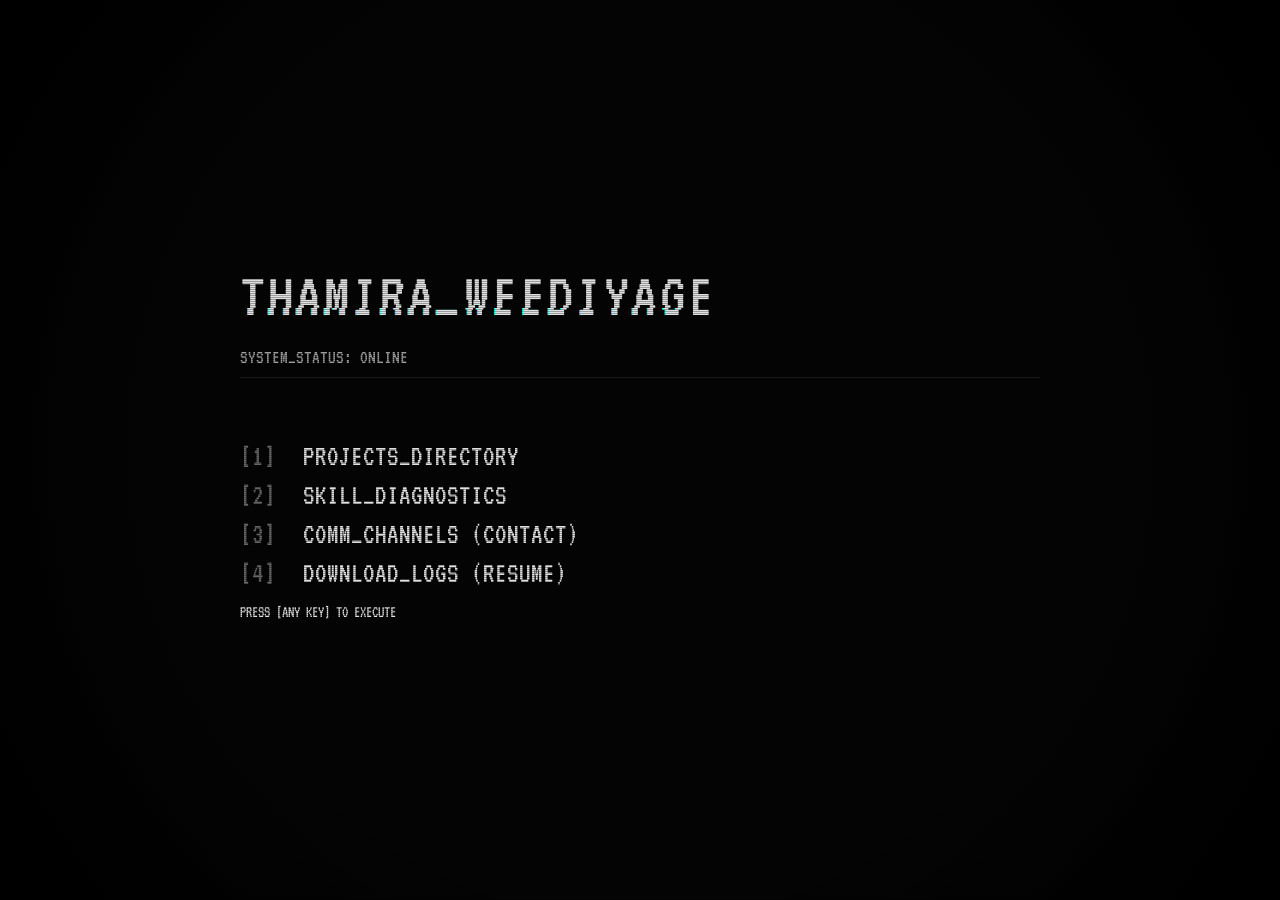
==== index.html @ 00548b40 "Creation and Created the base code" ====
<!DOCTYPE html>
<html lang="en">
<head>
    <meta charset="UTF-8">
    <meta name="viewport" content="width=device-width, initial-scale=1.0">
    <title>BEAM_PROTOCOL // v2.0</title>
    <link rel="stylesheet" href="style.css">
    <link rel="preconnect" href="https://fonts.googleapis.com">
    <link href="https://fonts.googleapis.com/css2?family=VT323&display=swap" rel="stylesheet">
</head>
<body>

    <div class="screen">
        
        <header>
            <h1 class="glitch" data-text="THAMIRA_WEEDIYAGE">THAMIRA_WEEDIYAGE</h1>
            <p class="subtitle">SYSTEM_STATUS: <span id="status">ONLINE</span></p>
        </header>

        <nav>
            <ul>
                <li><span class="key">[1]</span> PROJECTS_DIRECTORY</li>
                <li><span class="key">[2]</span> SKILL_DIAGNOSTICS</li>
                <li><span class="key">[3]</span> COMM_CHANNELS (CONTACT)</li>
                <li><span class="key">[4]</span> DOWNLOAD_LOGS (RESUME)</li>
            </ul>
        </nav>

        <div class="content">
            <p>> INITIALIZING PORTFOLIO SEQUENCE...</p>
            <p>> SUBJECT: IT UNDERGRADUATE</p>
            <p>> FOCUS: JAVA / NETWORKING / WEB</p>
        </div>

        <footer>
            <p>PRESS <span class="blink">[ANY KEY]</span> TO EXECUTE</p>
        </footer>

    </div>

    <div class="scanlines"></div>
    <div class="vignette"></div>

    <script src="script.js"></script>
</body>
</html>
---- style.css ----
/* RESET & BASIC SETUP */
:root {
    --bg-color: #050505; /* Deep black, not pure black */
    --text-color: #e0e0e0; /* Off-white for analog feel */
    --accent-color: #ff3366; /* Slight pinkish glitch accent */
    --font-stack: 'VT323', monospace;
}

body {
    background-color: var(--bg-color);
    color: var(--text-color);
    font-family: var(--font-stack);
    margin: 0;
    padding: 0;
    overflow: hidden; /* Prevents scrollbars from breaking immersion */
    height: 100vh;
    display: flex;
    justify-content: center;
    align-items: center;
}

/* CONTAINER */
.screen {
    width: 90%;
    max-width: 800px;
    z-index: 2; /* Sits above background, below effects */
    position: relative;
}

/* TYPOGRAPHY */
h1 {
    font-size: 4rem;
    margin: 0;
    text-transform: uppercase;
    font-weight: 400;
    letter-spacing: 2px;
    position: relative;
    display: inline-block;
}

.subtitle {
    font-size: 1.2rem;
    opacity: 0.7;
    margin-bottom: 3rem;
    border-bottom: 1px solid #333;
    padding-bottom: 10px;
    display: inline-block;
    width: 100%;
}

ul {
    list-style: none;
    padding: 0;
}

li {
    font-size: 1.8rem;
    margin: 10px 0;
    cursor: pointer;
    transition: color 0.2s;
}

li:hover {
    color: #fff;
    text-shadow: 0 0 8px rgba(255, 255, 255, 0.8);
}

.key {
    color: #666;
    margin-right: 15px;
}

/* TEXT EFFECTS */
.blink {
    animation: blinker 1s linear infinite;
}

@keyframes blinker {
    50% { opacity: 0; }
}

/* THE GLITCH EFFECT (RGB SPLIT) */
.glitch {
    position: relative;
    color: var(--text-color);
}

/* Creates a copy of the text in Red and Blue, offset slightly */
.glitch::before, .glitch::after {
    content: attr(data-text);
    position: absolute;
    top: 0;
    left: 0;
    width: 100%;
    height: 100%;
    background: var(--bg-color);
}

.glitch::before {
    left: 2px;
    text-shadow: -1px 0 #ff00c1;
    clip: rect(44px, 450px, 56px, 0);
    animation: glitch-anim 5s infinite linear alternate-reverse;
}

.glitch::after {
    left: -2px;
    text-shadow: -1px 0 #00fff9;
    clip: rect(44px, 450px, 56px, 0);
    animation: glitch-anim2 5s infinite linear alternate-reverse;
}

/* OVERLAY EFFECTS (CRT MONITOR LOOK) */
.scanlines {
    position: fixed;
    top: 0;
    left: 0;
    width: 100vw;
    height: 100vh;
    background: repeating-linear-gradient(
        0deg,
        rgba(0, 0, 0, 0.5) 0px,
        rgba(0, 0, 0, 0.5) 1px,
        transparent 1px,
        transparent 2px
    );
    pointer-events: none; /* Allows you to click through it */
    z-index: 10;
    opacity: 0.6;
}

.vignette {
    position: fixed;
    top: 0;
    left: 0;
    width: 100vw;
    height: 100vh;
    background: radial-gradient(circle, transparent 60%, black 100%);
    pointer-events: none;
    z-index: 11;
}

/* GLITCH ANIMATION KEYFRAMES */
@keyframes glitch-anim {
    0% { clip: rect(30px, 9999px, 10px, 0); }
    5% { clip: rect(70px, 9999px, 90px, 0); }
    10% { clip: rect(20px, 9999px, 50px, 0); }
    100% { clip: rect(80px, 9999px, 10px, 0); }
}

@keyframes glitch-anim2 {
    0% { clip: rect(10px, 9999px, 80px, 0); }
    20% { clip: rect(80px, 9999px, 10px, 0); }
    40% { clip: rect(40px, 9999px, 50px, 0); }
    100% { clip: rect(30px, 9999px, 90px, 0); }
}
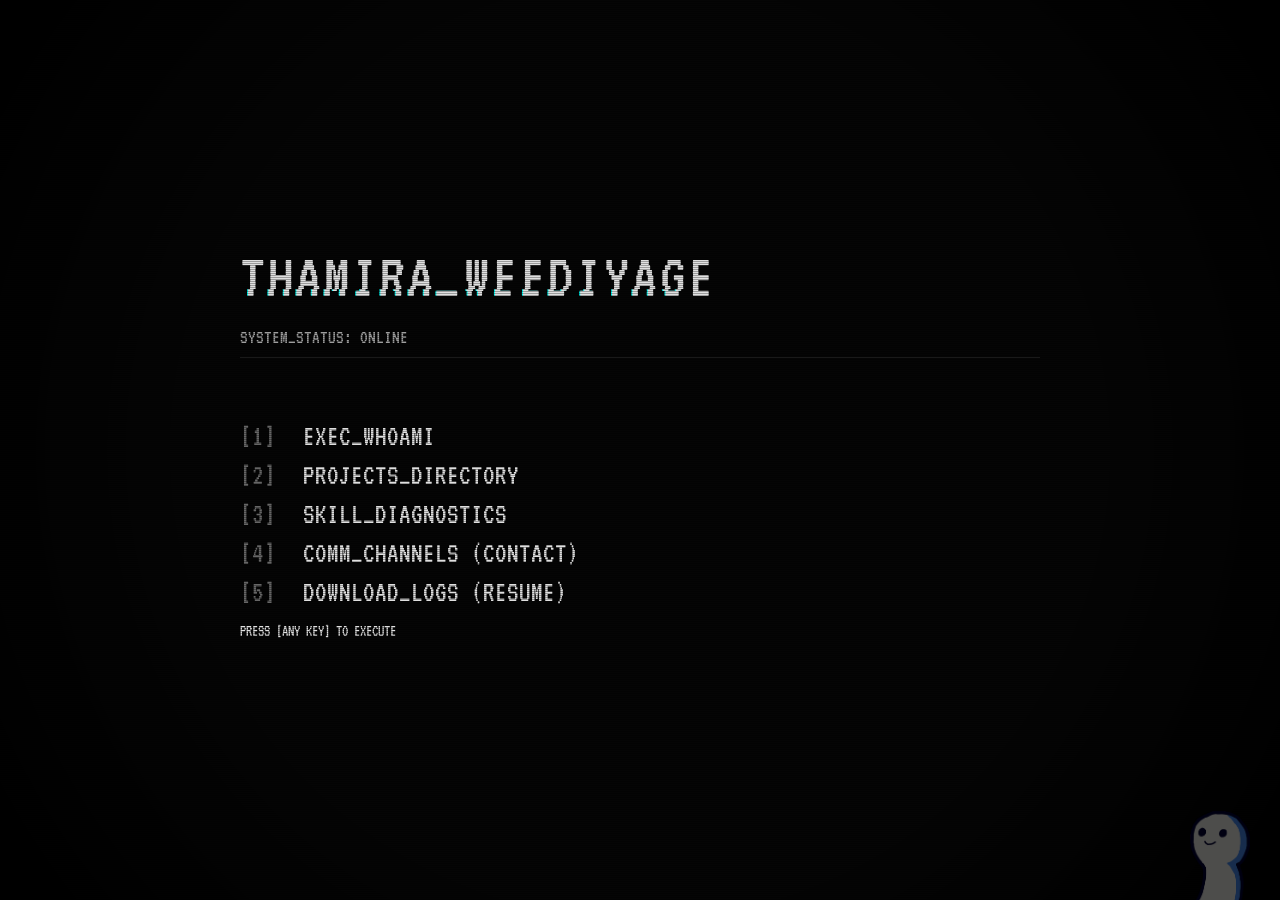
==== commit 7aa660bc: "12.21.25 Code Update" ====
--- a/index.html
+++ b/index.html
@@ -19,17 +19,18 @@
 
         <nav>
             <ul>
-                <li><span class="key">[1]</span> PROJECTS_DIRECTORY</li>
-                <li><span class="key">[2]</span> SKILL_DIAGNOSTICS</li>
-                <li><span class="key">[3]</span> COMM_CHANNELS (CONTACT)</li>
-                <li><span class="key">[4]</span> DOWNLOAD_LOGS (RESUME)</li>
+                <li><span class="key">[1]</span> EXEC_WHOAMI</li>
+                <li><span class="key">[2]</span> PROJECTS_DIRECTORY</li>
+                <li><span class="key">[3]</span> SKILL_DIAGNOSTICS</li>
+                <li><span class="key">[4]</span> COMM_CHANNELS (CONTACT)</li>
+                <li><span class="key">[5]</span> DOWNLOAD_LOGS (RESUME)</li>
             </ul>
         </nav>
 
-        <div class="content">
-            <p>> INITIALIZING PORTFOLIO SEQUENCE...</p>
-            <p>> SUBJECT: IT UNDERGRADUATE</p>
-            <p>> FOCUS: JAVA / NETWORKING / WEB</p>
+        <div class="content" >
+            <p> INITIALIZING PORTFOLIO SEQUENCE...</p>
+            <p> SUBJECT: IT UNDERGRADUATE</p>
+            <p> FOCUS: JAVA / NETWORKING / WEB</p>
         </div>
 
         <footer>
@@ -42,5 +43,6 @@
     <div class="vignette"></div>
 
     <script src="script.js"></script>
+    <img src="beam-transformed.png" alt="System Logo" class="corner-logo">
 </body>
 </html>
--- a/style.css
+++ b/style.css
@@ -4,6 +4,16 @@
     --text-color: #e0e0e0; /* Off-white for analog feel */
     --accent-color: #ff3366; /* Slight pinkish glitch accent */
     --font-stack: 'VT323', monospace;
+}
+
+.corner-logo {
+    position: fixed; /* This makes it stay in place when scrolling */
+    bottom: 0px;    /* Distance from the bottom of the screen */
+    right: 30px;     /* Distance from the right of the screen */
+    width: 60px;     /* Adjust size as needed */
+    height: auto;    /* Keeps the aspect ratio correct */
+    z-index: 100;    /* Ensures it sits on top of text/scanlines */
+    opacity: 0.3;    /* Optional: Makes it slightly see-through like a watermark */
 }
 
 body {
@@ -61,8 +71,8 @@
 }
 
 li:hover {
-    color: #fff;
-    text-shadow: 0 0 8px rgba(255, 255, 255, 0.8);
+    color: #4AF262;
+    text-shadow: 0 0 8px #4AF262;
 }
 
 .key {
@@ -153,4 +163,8 @@
     20% { clip: rect(80px, 9999px, 10px, 0); }
     40% { clip: rect(40px, 9999px, 50px, 0); }
     100% { clip: rect(30px, 9999px, 90px, 0); }
-}+}
+  /*Home Page hover animation*/
+
+  
+
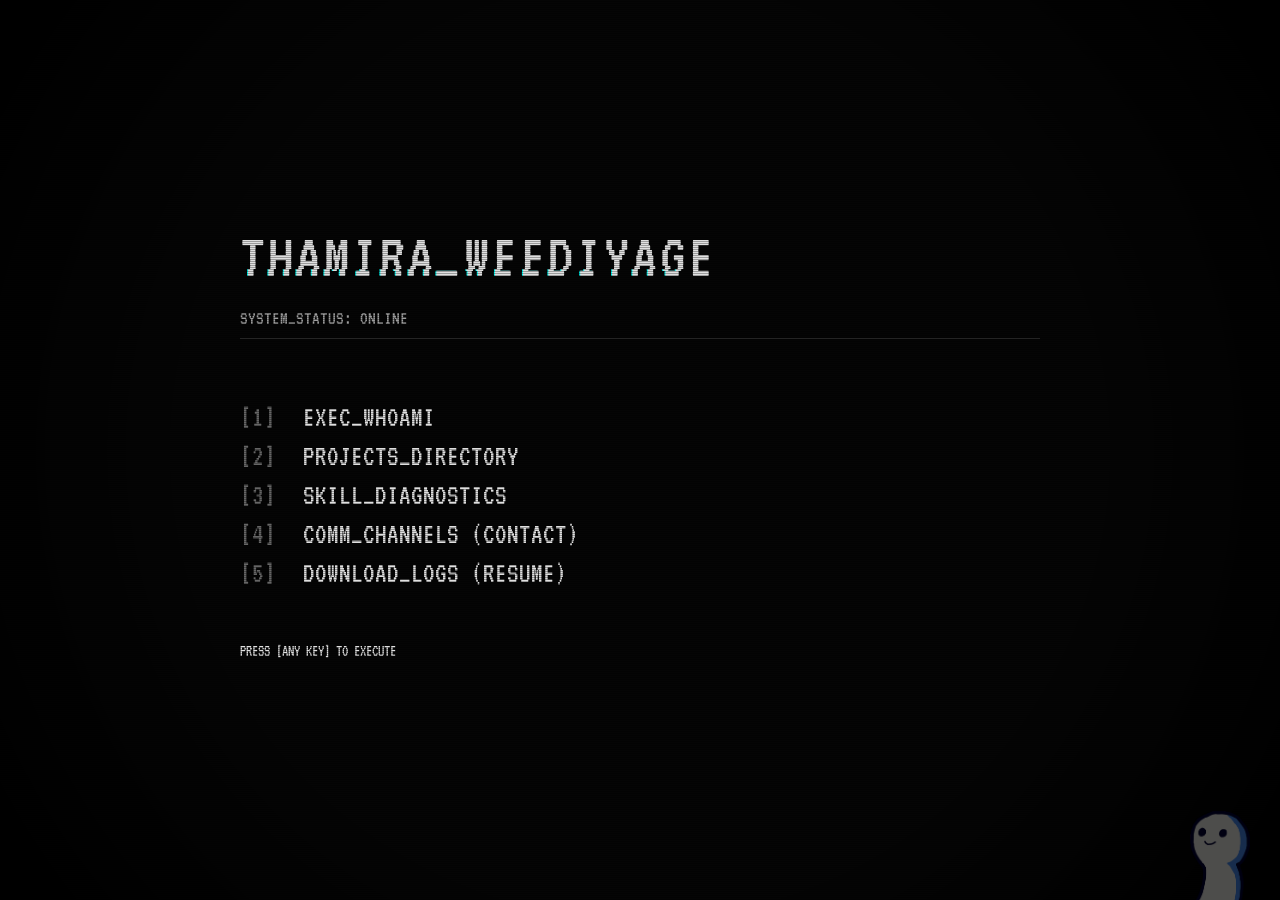
==== commit 0f3c91d6: "-" ====
--- a/index.html
+++ b/index.html
@@ -17,13 +17,14 @@
             <p class="subtitle">SYSTEM_STATUS: <span id="status">ONLINE</span></p>
         </header>
 
-        <nav>
+        <nav class = 'home_nav'>
             <ul>
-                <li><span class="key">[1]</span> EXEC_WHOAMI</li>
+                <li><a href = "about_me.html"><span class="key">[1]</span> EXEC_WHOAMI</li></a>
                 <li><span class="key">[2]</span> PROJECTS_DIRECTORY</li>
                 <li><span class="key">[3]</span> SKILL_DIAGNOSTICS</li>
                 <li><span class="key">[4]</span> COMM_CHANNELS (CONTACT)</li>
                 <li><span class="key">[5]</span> DOWNLOAD_LOGS (RESUME)</li>
+                <li><span class ="key"></span></li>
             </ul>
         </nav>
 
--- a/style.css
+++ b/style.css
@@ -166,5 +166,21 @@
 }
   /*Home Page hover animation*/
 
-  
+ /* Add this to style.css */
 
+nav a {
+    text-decoration: none;  /* Removes the underline */
+    color: inherit;         /* Forces it to be the same color as the rest of your text */
+}
+
+nav a:visited {
+    color: inherit;         /* Prevents it from turning purple after you click it */
+}
+
+/* Optional: If you want to be extra safe, target the specific class you made */
+.home-link {
+    text-decoration: none;
+    color: inherit;
+} 
+
+
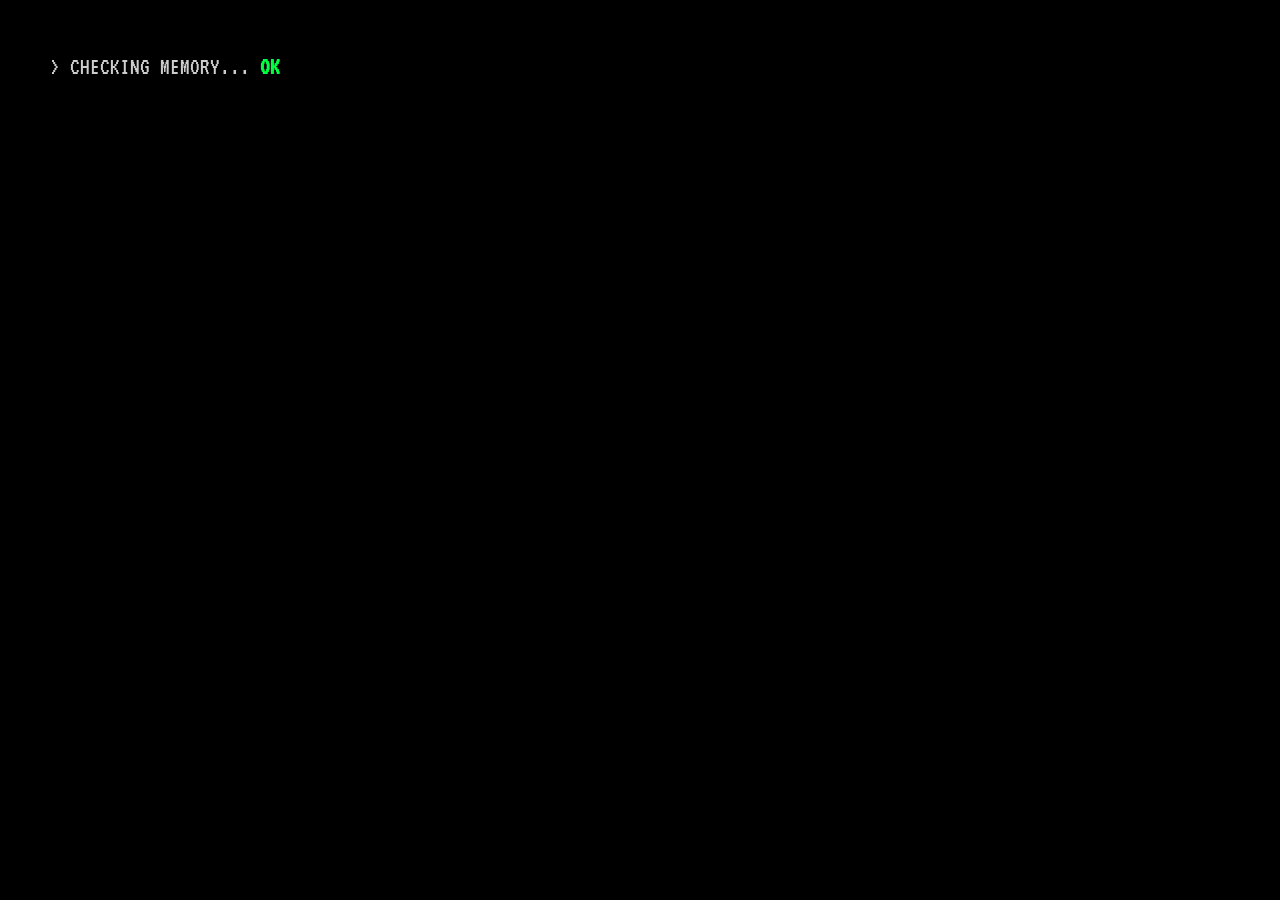
==== commit ed499f5b: "Adding boot sequence animation" ====
--- a/index.html
+++ b/index.html
@@ -9,6 +9,15 @@
     <link href="https://fonts.googleapis.com/css2?family=VT323&display=swap" rel="stylesheet">
 </head>
 <body>
+    <div id="boot-screen">
+        <div class="boot-text">
+            <p id="line1" class="hidden">> CHECKING MEMORY... <span class="green">OK</span></p>
+            <p id="line2" class="hidden">> MOUNTING DRIVES... <span class="green">OK</span></p>
+            <p id="line3" class="hidden">> LOADING BEAM_OS KERNEL v2.0...</p>
+            <p id="line4" class="hidden">> WELCOME TO BEAM_OS V2.0.......///</p>
+            <p id="cursor-line" class="hidden">_</p>
+        </div>
+    </div>
 
     <div class="screen">
         
@@ -35,7 +44,7 @@
         </div>
 
         <footer>
-            <p>PRESS <span class="blink">[ANY KEY]</span> TO EXECUTE</p>
+            <p>CLICK <span class="blink">[ANY KEY]</span> TO EXECUTE</p>
         </footer>
 
     </div>
--- a/style.css
+++ b/style.css
@@ -181,6 +181,44 @@
 .home-link {
     text-decoration: none;
     color: inherit;
-} 
-
-
+}
+
+/* BOOT SCREEN OVERLAY */
+#boot-screen {
+    position: fixed;
+    top: 0;
+    left: 0;
+    width: 100vw;
+    height: 100vh;
+    background-color: #000; /* Pure black to hide the site */
+    z-index: 9999; /* Sits on top of EVERYTHING */
+    display: flex;
+    justify-content: flex-start;
+    align-items: flex-start;
+    padding: 50px;
+    font-family: 'VT323', monospace;
+    color: #ccc;
+    font-size: 1.5rem;
+}
+
+.boot-text p {
+    margin: 5px 0;
+}
+
+.hidden {
+    display: none; /* Hides lines initially */
+}
+
+.green {
+    color: #00ff41;
+    font-weight: bold;
+}
+
+/* FADE OUT ANIMATION */
+.fade-out {
+    opacity: 0;
+    pointer-events: none; /* Lets you click through it after it fades */
+    transition: opacity 1s ease-out;
+}
+
+
